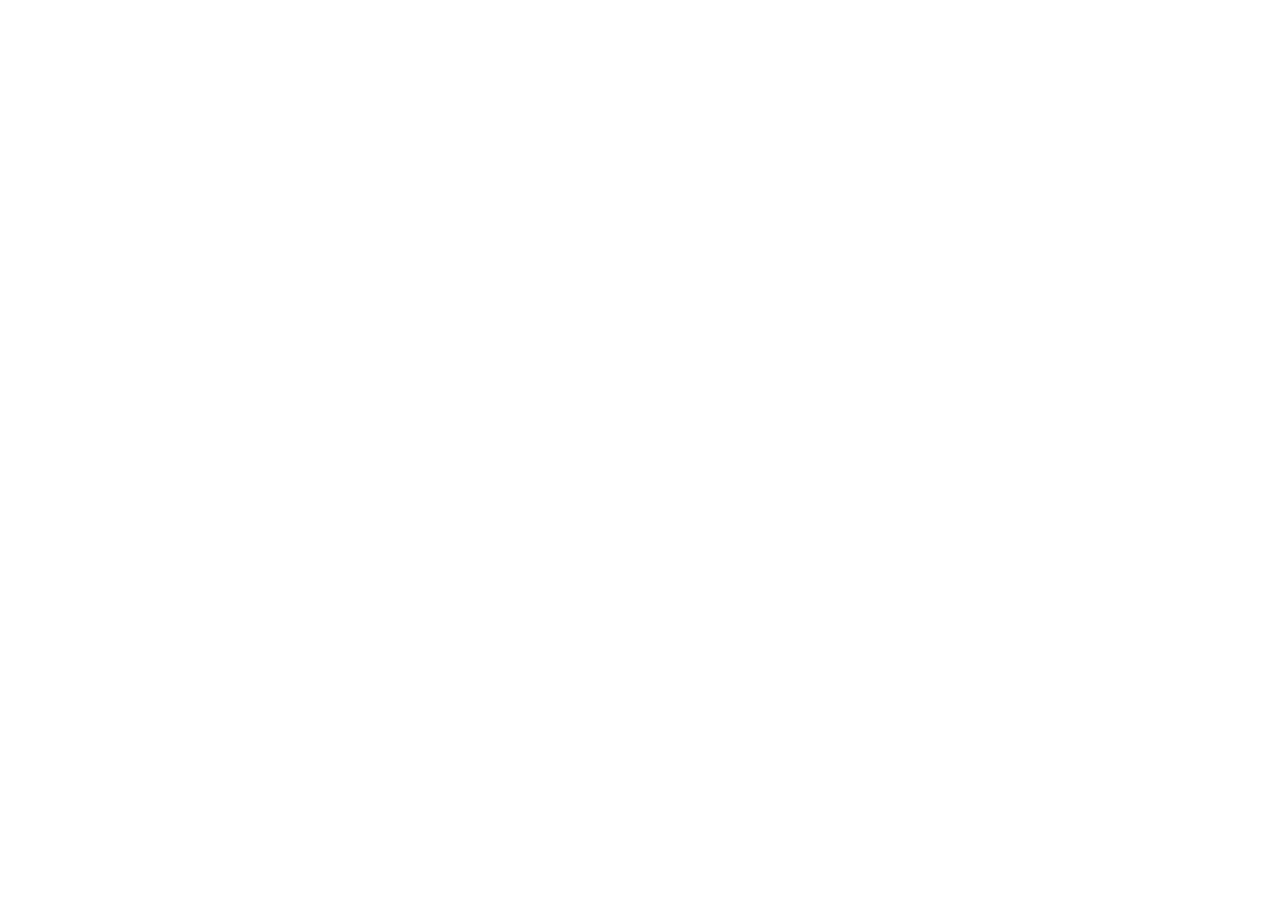
==== site/zh/index.html @ 4dcbcb48 "Grothendieckian Universe v1.0.0" ====
<!doctype html>
<html lang="zh-Hans" class="js">
<head>
<meta charset="utf-8">
<meta name="viewport" content="width=device-width, initial-scale=1, viewport-fit=cover">
<meta http-equiv="Content-Security-Policy" content="default-src 'self'; script-src 'self'; style-src 'self'; img-src 'self'; font-src 'self'; connect-src 'self'; media-src 'self'; object-src 'none'; base-uri 'self'; form-action 'none'">
<meta name="theme-color" content="#02030a">
<meta name="robots" content="index, follow, max-image-preview:large">
<title>Grothendieckian Universe · 益智解谜 · 七部著作的七个世界</title>
<link rel="icon" type="image/png" sizes="32x32" href="img/icon-32.png">
<link rel="apple-touch-icon" href="img/icon-180.png">
<!-- the share card: the first screen itself, cropped to 1200 x 630 (the author, 2026-11-13: the site's own share image is to be replaced too) -->
<base href="/">
<meta name="description" content="Vincent Liu《The Grothendieckian Programme》七部著作的益智解谜游戏：下降、拓扑斯、概形、黎曼猜想、BSD、Hodge、abc 与 Langlands，每一关都是书里的一个思想。浏览器免费游玩，中英文可切换。">
<link rel="canonical" href="https://grothendieck.space/zh/">
<link rel="alternate" hreflang="en" href="https://grothendieck.space/">
<link rel="alternate" hreflang="zh-Hans" href="https://grothendieck.space/zh/">
<link rel="alternate" hreflang="x-default" href="https://grothendieck.space/">
<meta property="og:type" content="website">
<meta property="og:site_name" content="Grothendieckian Universe">
<meta property="og:url" content="https://grothendieck.space/zh/">
<meta property="og:title" content="Grothendieckian Universe">
<meta property="og:description" content="Vincent Liu《The Grothendieckian Programme》七部著作的益智解谜游戏：下降、拓扑斯、概形、黎曼猜想、BSD、Hodge、abc 与 Langlands，每一关都是书里的一个思想。浏览器免费游玩，中英文可切换。">
<meta property="og:image" content="https://grothendieck.space/img/share.png">
<meta property="og:image:width" content="1200">
<meta property="og:image:height" content="630">
<meta name="twitter:card" content="summary_large_image">
<meta name="twitter:title" content="Grothendieckian Universe">
<meta name="twitter:description" content="Vincent Liu《The Grothendieckian Programme》七部著作的益智解谜游戏：下降、拓扑斯、概形、黎曼猜想、BSD、Hodge、abc 与 Langlands，每一关都是书里的一个思想。浏览器免费游玩，中英文可切换。">
<meta name="twitter:image" content="https://grothendieck.space/img/share.png">
<link rel="stylesheet" href="proto.css">
<script type="module" src="app.js"></script>
<script type="application/ld+json">{"@context":"https://schema.org","@type":"VideoGame","name":"Grothendieckian Universe","author":{"@type":"Person","name":"Vincent Liu","url":"https://alienmuse.space/"},"publisher":{"@type":"Organization","name":"WiseMotif.ai","url":"https://wisemotif.ai/"},"url":"https://grothendieck.space/","image":"https://grothendieck.space/img/share.png","genre":["Puzzle","Educational"],"gamePlatform":"Web browser","inLanguage":["en","zh-Hans"],"isAccessibleForFree":true,"description":"A puzzle game of the seven works of The Grothendieckian Programme by Vincent Liu: descent, topos, schemes, the Riemann Hypothesis, BSD, Hodge, abc and Langlands, each level one idea of a book. Free to play in the browser, in English and Chinese."}</script>
</head>
<body>
<canvas class="stage" aria-hidden="true" data-word="name" data-wordmark="img/wordmark-name.png" data-faces="img/cellfaces.png"></canvas>
<div class="poster" aria-hidden="true"></div>
<div id="app" class="screen"></div>
<noscript><p class="nojs">Grothendieckian Universe needs JavaScript to play.</p></noscript>
</body>
</html>
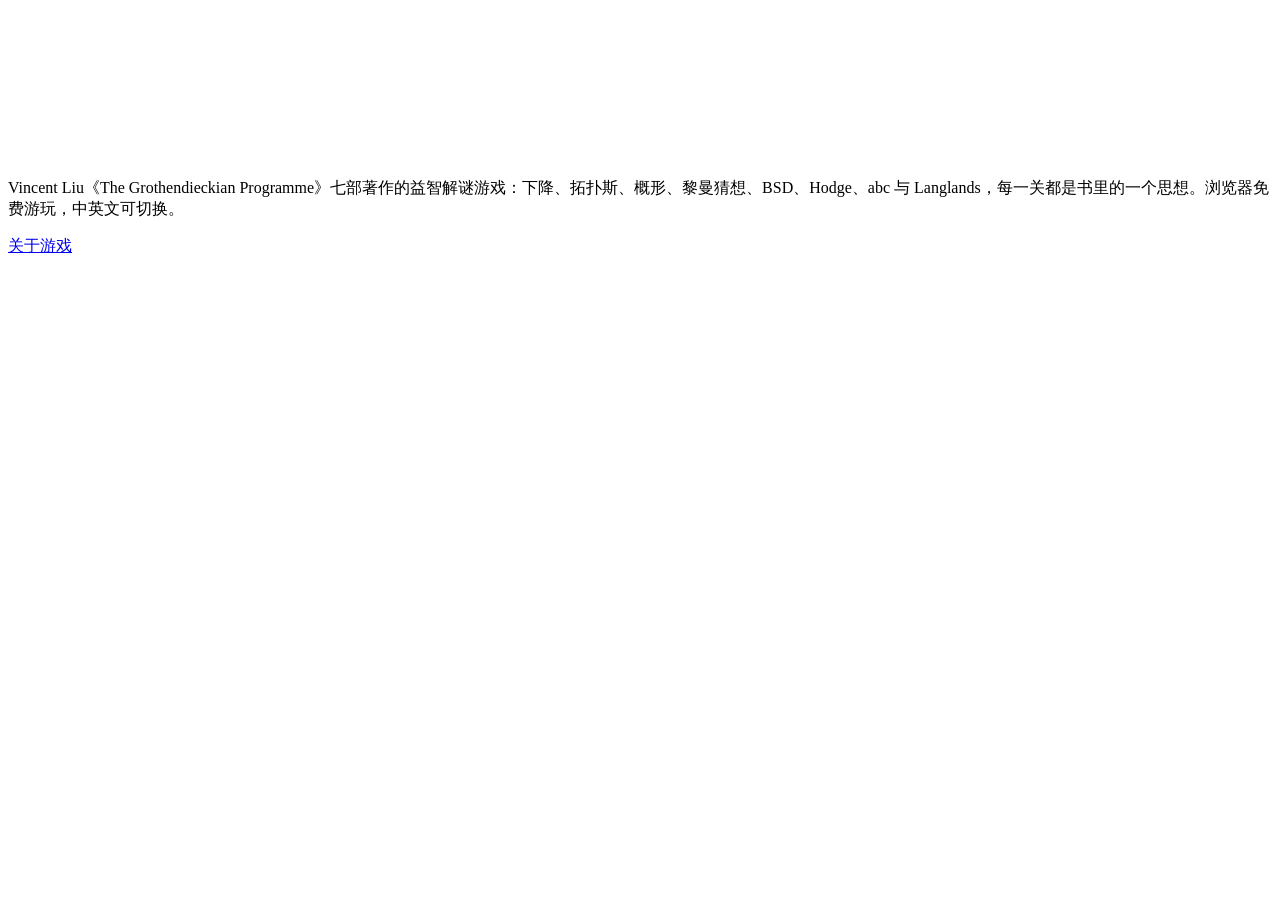
==== commit ed5faa50: "About pages (EN, ZH): the game in words a search engine reads; sitemap with every alternate" ====
--- a/site/zh/index.html
+++ b/site/zh/index.html
@@ -30,12 +30,13 @@
 <meta name="twitter:image" content="https://grothendieck.space/img/share.png">
 <link rel="stylesheet" href="proto.css">
 <script type="module" src="app.js"></script>
-<script type="application/ld+json">{"@context":"https://schema.org","@type":"VideoGame","name":"Grothendieckian Universe","author":{"@type":"Person","name":"Vincent Liu","url":"https://alienmuse.space/"},"publisher":{"@type":"Organization","name":"WiseMotif.ai","url":"https://wisemotif.ai/"},"url":"https://grothendieck.space/","image":"https://grothendieck.space/img/share.png","genre":["Puzzle","Educational"],"gamePlatform":"Web browser","inLanguage":["en","zh-Hans"],"isAccessibleForFree":true,"description":"A puzzle game of the seven works of The Grothendieckian Programme by Vincent Liu: descent, topos, schemes, the Riemann Hypothesis, BSD, Hodge, abc and Langlands, each level one idea of a book. Free to play in the browser, in English and Chinese."}</script>
+<script type="application/ld+json">{"@context":"https://schema.org","@type":"VideoGame","@id":"https://grothendieck.space/#game","name":"Grothendieckian Universe","author":{"@type":"Person","name":"Vincent Liu","url":"https://alienmuse.space/"},"publisher":{"@type":"Organization","name":"WiseMotif.ai","url":"https://wisemotif.ai/"},"url":"https://grothendieck.space/zh/","image":"https://grothendieck.space/img/share.png","genre":["Puzzle","Educational"],"gamePlatform":"Web browser","inLanguage":["zh-Hans","en"],"isAccessibleForFree":true,"description":"Vincent Liu《The Grothendieckian Programme》七部著作的益智解谜游戏：下降、拓扑斯、概形、黎曼猜想、BSD、Hodge、abc 与 Langlands，每一关都是书里的一个思想。浏览器免费游玩，中英文可切换。"}</script>
 </head>
 <body>
 <canvas class="stage" aria-hidden="true" data-word="name" data-wordmark="img/wordmark-name.png" data-faces="img/cellfaces.png"></canvas>
 <div class="poster" aria-hidden="true"></div>
+<section class="seo-intro"><p>Vincent Liu《The Grothendieckian Programme》七部著作的益智解谜游戏：下降、拓扑斯、概形、黎曼猜想、BSD、Hodge、abc 与 Langlands，每一关都是书里的一个思想。浏览器免费游玩，中英文可切换。</p><p><a href="/zh/about/">关于游戏</a></p></section>
 <div id="app" class="screen"></div>
-<noscript><p class="nojs">Grothendieckian Universe needs JavaScript to play.</p></noscript>
+<noscript><p class="nojs">Grothendieckian Universe 需要启用 JavaScript 才能游玩。 <a href="/zh/about/">关于游戏</a></p></noscript>
 </body>
 </html>
